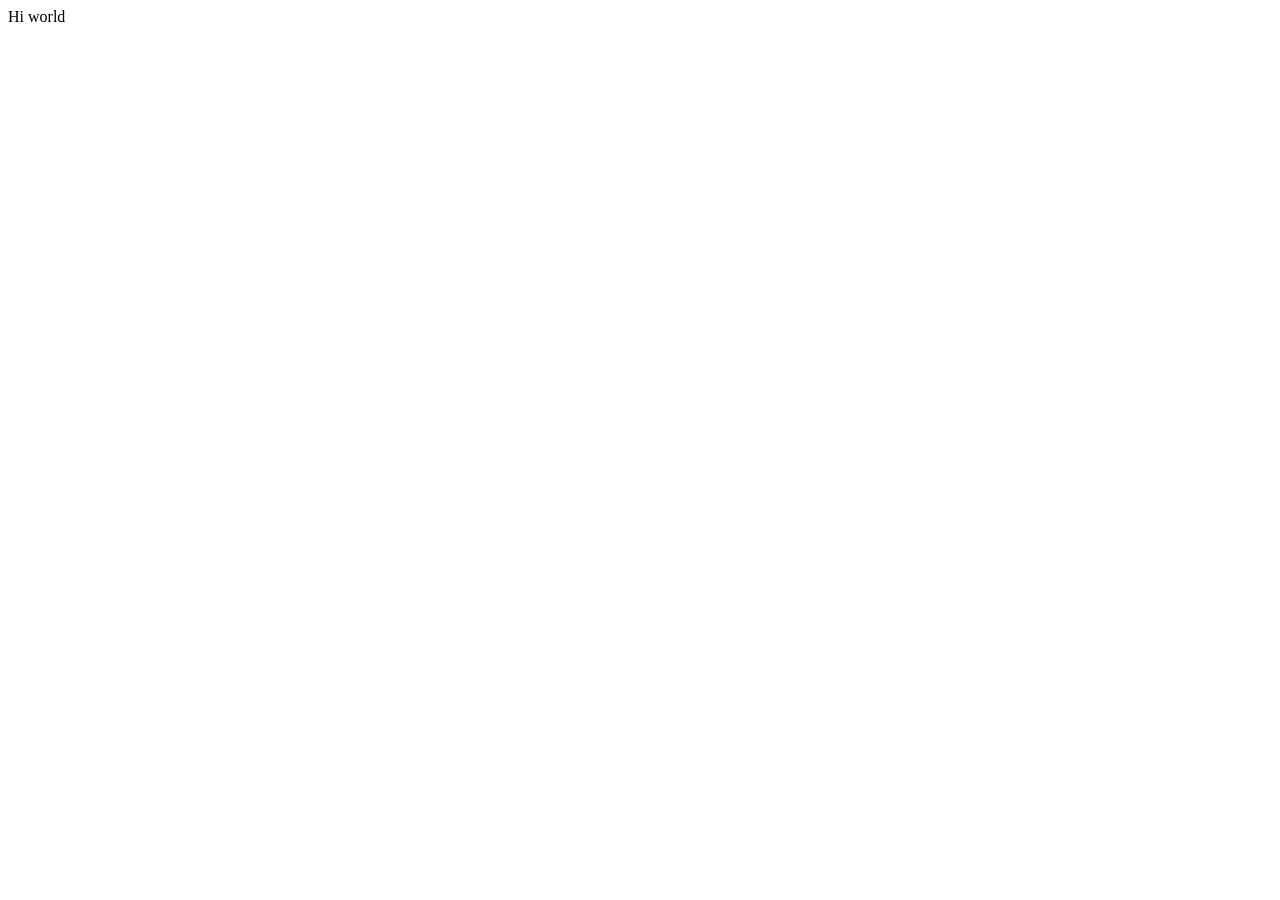
==== index.html @ df4fa25d "adding index html" ====
<!doctype html>
<html lang="en">
  <head>
    <meta charset="UTF-8" />
    <meta name="viewport" content="width=device-width, initial-scale=1.0" />
    <title>BYU Pathway</title>
  </head>
  <body>
    <div>Hi world</div>
  </body>
</html>
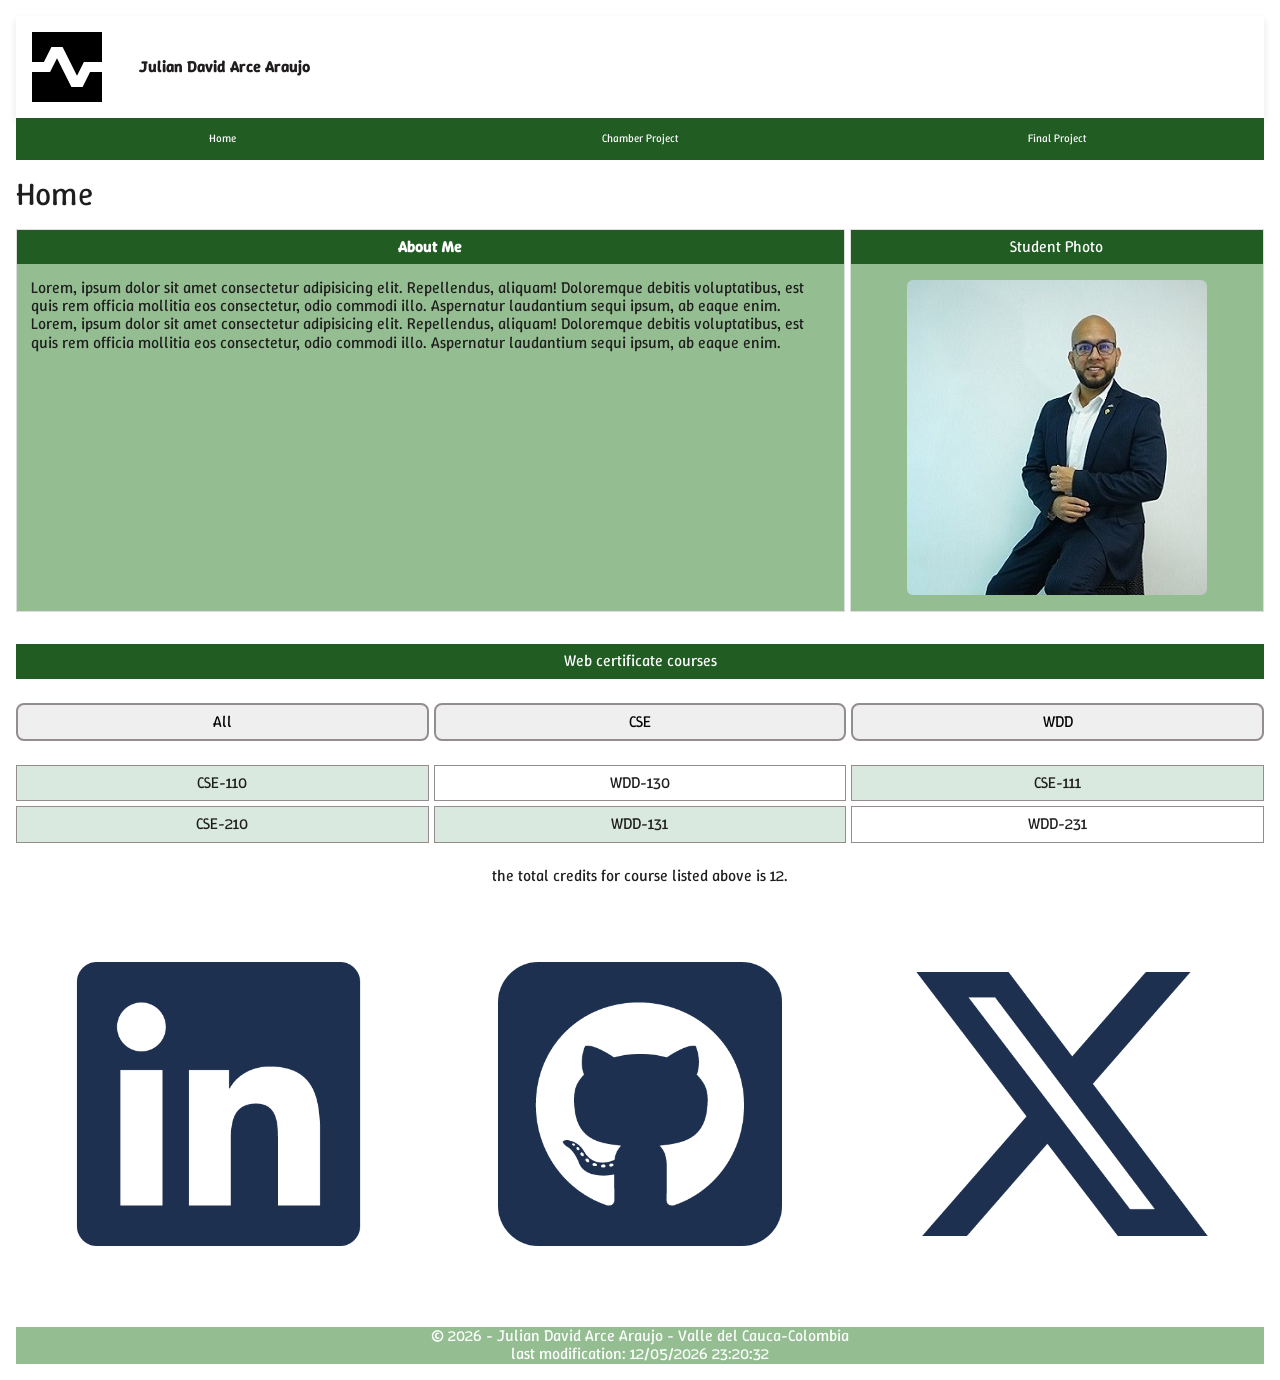
==== commit 4e3bb45c: "feat: adding home page" ====
--- a/index.html
+++ b/index.html
@@ -3,9 +3,113 @@
   <head>
     <meta charset="UTF-8" />
     <meta name="viewport" content="width=device-width, initial-scale=1.0" />
+    <meta name="description" content="BYU Pathway WDD 231" />
+    <meta name="author" content="Julian David Arce Araujo" />
+    <link
+      href="https://fonts.googleapis.com/css2?family=Archivo:ital,wght@0,100..900;1,100..900&family=Exo+2:ital,wght@0,100..900;1,100..900&family=Open+Sans:ital,wght@0,300..800;1,300..800&family=Space+Grotesk:wght@300..700&family=Winky+Sans:ital,wght@0,453;1,453&display=swap"
+      rel="stylesheet"
+    />
+    <link rel="stylesheet" href="styles/normalize.css" />
+    <link rel="stylesheet" href="styles/large.css" />
+    <link rel="stylesheet" href="styles/small.css" />
+    <script src="scripts/navigation.js" defer></script>
+    <script src="scripts/course.js" defer></script>
+    <script src="scripts/date.js" defer></script>
     <title>BYU Pathway</title>
   </head>
   <body>
-    <div>Hi world</div>
+    <header class="header">
+      <div class="header-title">
+        <img
+          src="images/julian-arce-logo.svg"
+          alt="Julian Arce Photo"
+          loading="lazy"
+        />
+        <span>Julian David Arce Araujo</span>
+        <div>
+          <button type="button" id="menu"></button>
+        </div>
+      </div>
+      <nav class="navbar">
+        <ul class="navigation">
+          <li><a class="p-1" href="/">Home</a></li>
+          <li><a class="p-1" href="chamber.html">Chamber Project</a></li>
+          <li><a class="p-1" href="final.html">Final Project</a></li>
+        </ul>
+      </nav>
+    </header>
+    <main>
+      <h1 class="home-title">Home</h1>
+      <div class="home-content">
+        <section class="about-me">
+          <h2 class="about-me-title">About Me</h2>
+          <p class="p-1">
+            Lorem, ipsum dolor sit amet consectetur adipisicing elit.
+            Repellendus, aliquam! Doloremque debitis voluptatibus, est quis rem
+            officia mollitia eos consectetur, odio commodi illo. Aspernatur
+            laudantium sequi ipsum, ab eaque enim. Lorem, ipsum dolor sit amet
+            consectetur adipisicing elit. Repellendus, aliquam! Doloremque
+            debitis voluptatibus, est quis rem officia mollitia eos consectetur,
+            odio commodi illo. Aspernatur laudantium sequi ipsum, ab eaque enim.
+          </p>
+        </section>
+        <section class="student-info">
+          <h2>Student Photo</h2>
+          <div>
+            <img
+              src="images/julian-arce.jpg"
+              alt="Student Photo"
+              loading="lazy"
+            />
+          </div>
+        </section>
+      </div>
+      <section class="courses">
+        <h2 class="course-title">Web certificate courses</h2>
+        <div class="course-buttons">
+          <button id="all-courses" class="border-2">All</button>
+          <button id="cse-courses" class="border-2">CSE</button>
+          <button id="wdd-courses" class="border-2">WDD</button>
+        </div>
+        <div id="course-names" class="course-name"></div>
+        <p>
+          the total credits for course listed above is
+          <span id="total-credits"></span>.
+        </p>
+      </section>
+    </main>
+    <footer>
+      <section class="footer-images">
+        <a href="https://www.linkedin.com/in/julian-david-arce-araujo/">
+          <img
+            src="images/linkedin-brands-solid.png"
+            alt="Julian Arce Photon"
+            loading="lazy"
+          />
+        </a>
+        <a href="https://github.com/julianarce1995/wdd231">
+          <img
+            src="images/square-github-brands-solid.png"
+            alt="Julian Arce Photon"
+            loading="lazy"
+          />
+        </a>
+        <a href="https://x.com/?lang=es&q=from%3Ajulianarce1995">
+          <img
+            src="images/x-twitter-brands-solid.png"
+            alt="Julian Arce Photon"
+            loading="lazy"
+          />
+        </a>
+      </section>
+      <section class="footer-info">
+        <p>
+          ©
+          <span id="currentyear"></span>
+          - Julian David Arce Araujo - Valle del Cauca-Colombia
+        </p>
+        <span id="lastModified"></span>
+      </section>
+    </footer>
   </body>
 </html>
--- a/styles/large.css
+++ b/styles/large.css
@@ -0,0 +1,95 @@
+@media (min-width: 320px) {
+  #menu {
+    display: none;
+  }
+
+  .header {
+    align-items: center;
+    justify-content: space-between;
+    text-wrap: nowrap;
+    width: 100%;
+    padding: 1rem 1rem 0;
+  }
+
+  .header .header-title {
+    justify-content: flex-start;
+  }
+
+  .header-title {
+    display: flex;
+    align-items: center;
+    min-width: 320px;
+    padding-bottom: 1rem;
+    padding-bottom: 1rem;
+  }
+
+  .header-title img {
+    max-width: 7rem;
+    height: 5rem;
+    border-radius: 5%;
+    padding-right: 2rem;
+  }
+
+  .navbar ul {
+    display: flex;
+    align-items: center;
+    gap: 0.2rem;
+    width: 100%;
+  }
+
+  .navbar {
+    display: flex;
+    flex-direction: row;
+    align-items: center;
+    justify-content: flex-start;
+    width: 100%;
+  }
+
+  #menu {
+    display: none;
+  }
+
+  .navbar .navigation li {
+    text-align: center;
+    border: none;
+  }
+
+  .navigation li a:hover {
+    background-color: var(--hover-color);
+  }
+
+  .home-title {
+    align-self: flex-start;
+  }
+
+  .home-content {
+    display: grid;
+    grid-template-columns: 2fr 1fr;
+    grid-template-rows: 1fr;
+    gap: 5px;
+    padding-bottom: 1rem;
+  }
+
+  main .courses .course-name {
+    grid-template-columns: 1fr 1fr 1fr;
+    grid-template-rows: 1fr;
+  }
+
+  .navigation,
+  .navbar .navigation.show {
+    flex-direction: row;
+  }
+
+  .navigation li,
+  .navigation.show li {
+    display: flex;
+    flex: 1 1 100%;
+  }
+
+  .show {
+    display: flex;
+  }
+}
+
+@media (min-width: 60.5em) {
+}
--- a/styles/small.css
+++ b/styles/small.css
@@ -0,0 +1,256 @@
+:root {
+  --primary-color: #215d23;
+  --secondary-color: #d9e9e0;
+  --third-color: #94be92;
+  --hover-color: #1a4218;
+  --white: #ffffff;
+  --black: #1f1d1d;
+}
+
+* {
+  margin: 0;
+  padding: 0;
+  box-sizing: border-box;
+  font-family: "Winky Sans", sans-serif;
+  font-optical-sizing: auto;
+  font-weight: 400;
+  font-style: normal;
+  font-size: 1rem;
+}
+
+a {
+  text-decoration: none;
+  color: var(--white);
+  cursor: pointer;
+  font-size: 1rem;
+}
+
+.p-1 {
+  padding: 0.9rem;
+}
+
+ul {
+  list-style: none;
+}
+
+header {
+  display: flex;
+  flex-direction: column;
+  justify-content: center;
+  align-items: center;
+  color: var(--black);
+  text-wrap: nowrap;
+}
+
+.navbar {
+  background-color: var(--primary-color);
+  width: 100%;
+  height: 100%;
+}
+
+.header-title {
+  display: flex;
+  justify-content: space-between;
+  align-items: center;
+  padding: 0.7rem;
+  width: 100%;
+  box-shadow: 0 4px 8px rgba(0, 0, 0, 0.1);
+}
+
+.header-title img {
+  max-width: 7rem;
+  height: 5rem;
+  border-radius: 5%;
+}
+
+.header-title span {
+  font-size: 1rem;
+  font-weight: bold;
+}
+
+.header-title div {
+  width: 4.2rem;
+}
+
+#menu {
+  font-size: 2rem;
+  border: 0;
+  background: none;
+  color: var(--black);
+  padding: 0 1rem;
+}
+
+#menu::before {
+  content: "☰";
+  color: var(--black);
+}
+
+#menu.open::before {
+  content: "❌";
+}
+
+.navigation.show {
+  display: flex;
+  width: 100%;
+  flex-direction: column;
+  align-self: start;
+  background-color: var(--primary-color);
+}
+
+.navigation {
+  display: none;
+}
+
+.show li a {
+  display: flex;
+}
+
+.navigation li {
+  display: flex;
+  align-items: center;
+  border-bottom: var(--hover-color) solid 3px;
+}
+
+.navigation.show li {
+  display: flex;
+  text-align: center;
+}
+
+.navigation li a {
+  font-size: 0.7rem;
+  width: 100%;
+}
+
+footer {
+  color: var(--white);
+  margin: 0 1rem 1rem;
+  display: flex;
+  text-align: center;
+  justify-content: center;
+  flex-direction: column;
+}
+
+main {
+  color: var(--black);
+  font-family: Arial, sans-serif;
+  padding: 1rem;
+  display: flex;
+  flex-direction: column;
+  gap: 1rem;
+}
+
+.student-info {
+  display: flex;
+  flex-direction: column;
+  align-items: center;
+}
+
+.about-me,
+.student-info {
+  display: flex;
+  flex-direction: column;
+  border: 1px solid #ddd;
+}
+
+.about-me h2,
+.student-info h2,
+.courses h2 {
+  padding: 0.5rem;
+  width: 100%;
+  text-align: center;
+  background-color: var(--primary-color);
+  color: var(--white);
+}
+
+.about-me p,
+.student-info {
+  height: 100%;
+  background-color: var(--third-color);
+}
+
+.about-me-title {
+  font-size: 1rem;
+  font-weight: bold;
+}
+
+.student-info img {
+  max-width: 100%;
+  height: 100%;
+  border-radius: 6px;
+}
+
+.student-info div {
+  display: flex;
+  justify-content: center;
+  align-items: center;
+  width: 100%;
+  padding: 1rem;
+}
+
+.courses {
+  display: flex;
+  flex-direction: column;
+  align-items: center;
+  width: 100%;
+  gap: 1.5rem;
+}
+
+.courses .course-buttons,
+.courses .course-name {
+  display: grid;
+  gap: 5px;
+  width: 100%;
+}
+
+.courses .course-buttons {
+  grid-template-columns: 1fr 1fr 1fr;
+  grid-template-rows: 1fr;
+}
+
+.courses .course-name {
+  grid-template-columns: 1fr;
+  grid-template-rows: 1fr;
+}
+
+.courses div a {
+  color: var(--black);
+  text-align: center;
+}
+
+.courses div button {
+  padding: 0.5rem;
+}
+
+.border-1 {
+  border: 1px solid #938d8d;
+  border-radius: 0;
+  padding: 0.5rem;
+  text-align: center;
+}
+
+.border-2 {
+  border: 2px solid #938d8d;
+  border-radius: 0.5rem;
+}
+
+.footer-images {
+  display: flex;
+  gap: 1rem;
+  justify-content: center;
+}
+
+.footer-images a img {
+  max-width: 100%;
+  height: auto;
+  border-radius: 6px;
+  padding-bottom: 1rem;
+}
+
+.footer-info {
+  background-color: var(--third-color);
+}
+
+.completed {
+  background-color: var(--secondary-color);
+  color: var(--black);
+}
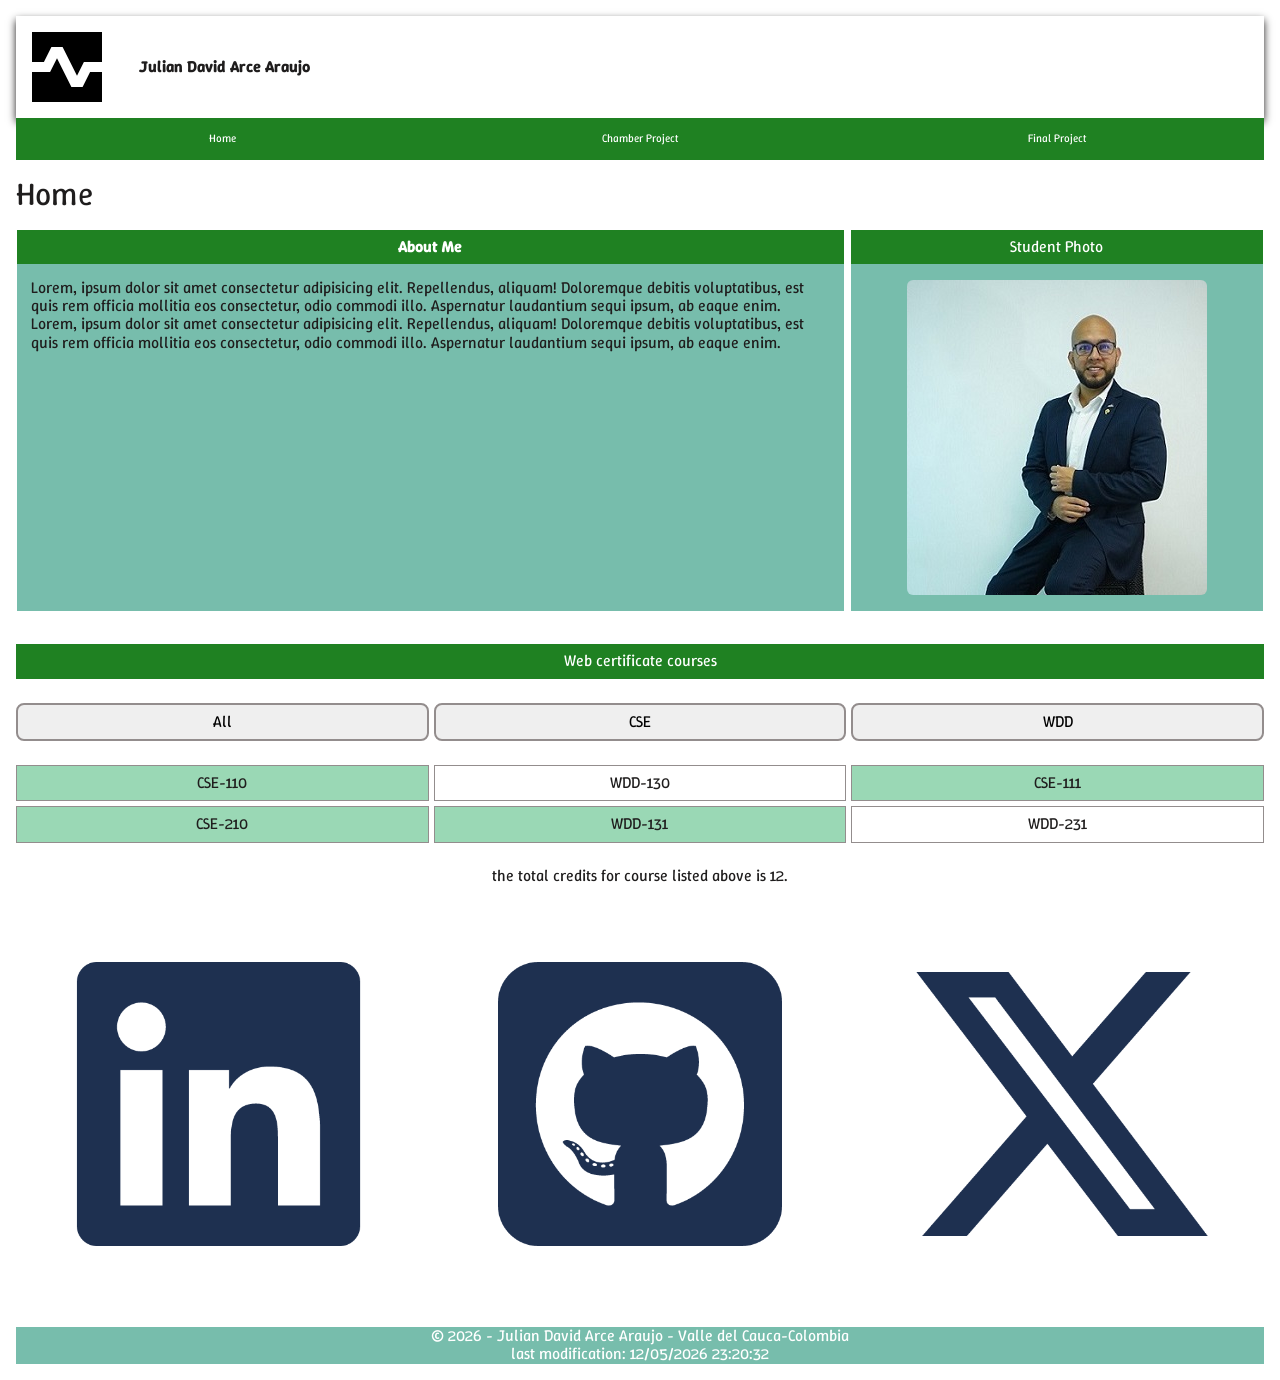
==== commit aed8f83f: "feat: add requested changes" ====
--- a/index.html
+++ b/index.html
@@ -5,6 +5,8 @@
     <meta name="viewport" content="width=device-width, initial-scale=1.0" />
     <meta name="description" content="BYU Pathway WDD 231" />
     <meta name="author" content="Julian David Arce Araujo" />
+    <link rel="preconnect" href="https://fonts.googleapis.com" />
+    <link rel="preconnect" href="https://fonts.gstatic.com" crossorigin />
     <link
       href="https://fonts.googleapis.com/css2?family=Archivo:ital,wght@0,100..900;1,100..900&family=Exo+2:ital,wght@0,100..900;1,100..900&family=Open+Sans:ital,wght@0,300..800;1,300..800&family=Space+Grotesk:wght@300..700&family=Winky+Sans:ital,wght@0,453;1,453&display=swap"
       rel="stylesheet"
--- a/styles/small.css
+++ b/styles/small.css
@@ -1,10 +1,11 @@
 :root {
-  --primary-color: #215d23;
-  --secondary-color: #d9e9e0;
-  --third-color: #94be92;
-  --hover-color: #1a4218;
+  --primary-color: #1f8122;
+  --secondary-color: #9ad8b5;
+  --third-color: #77bdac;
+  --hover-color: #22531f;
   --white: #ffffff;
   --black: #1f1d1d;
+  --gray: #938d8d;
 }
 
 * {
@@ -12,7 +13,6 @@
   padding: 0;
   box-sizing: border-box;
   font-family: "Winky Sans", sans-serif;
-  font-optical-sizing: auto;
   font-weight: 400;
   font-style: normal;
   font-size: 1rem;
@@ -54,7 +54,7 @@
   align-items: center;
   padding: 0.7rem;
   width: 100%;
-  box-shadow: 0 4px 8px rgba(0, 0, 0, 0.1);
+  box-shadow: 0 4px 8px var(--black);
 }
 
 .header-title img {
@@ -149,7 +149,7 @@
 .student-info {
   display: flex;
   flex-direction: column;
-  border: 1px solid #ddd;
+  border: 1px solid var(--white);
 }
 
 .about-me h2,
@@ -222,14 +222,14 @@
 }
 
 .border-1 {
-  border: 1px solid #938d8d;
+  border: 1px solid var(--gray);
   border-radius: 0;
   padding: 0.5rem;
   text-align: center;
 }
 
 .border-2 {
-  border: 2px solid #938d8d;
+  border: 2px solid var(--gray);
   border-radius: 0.5rem;
 }
 
